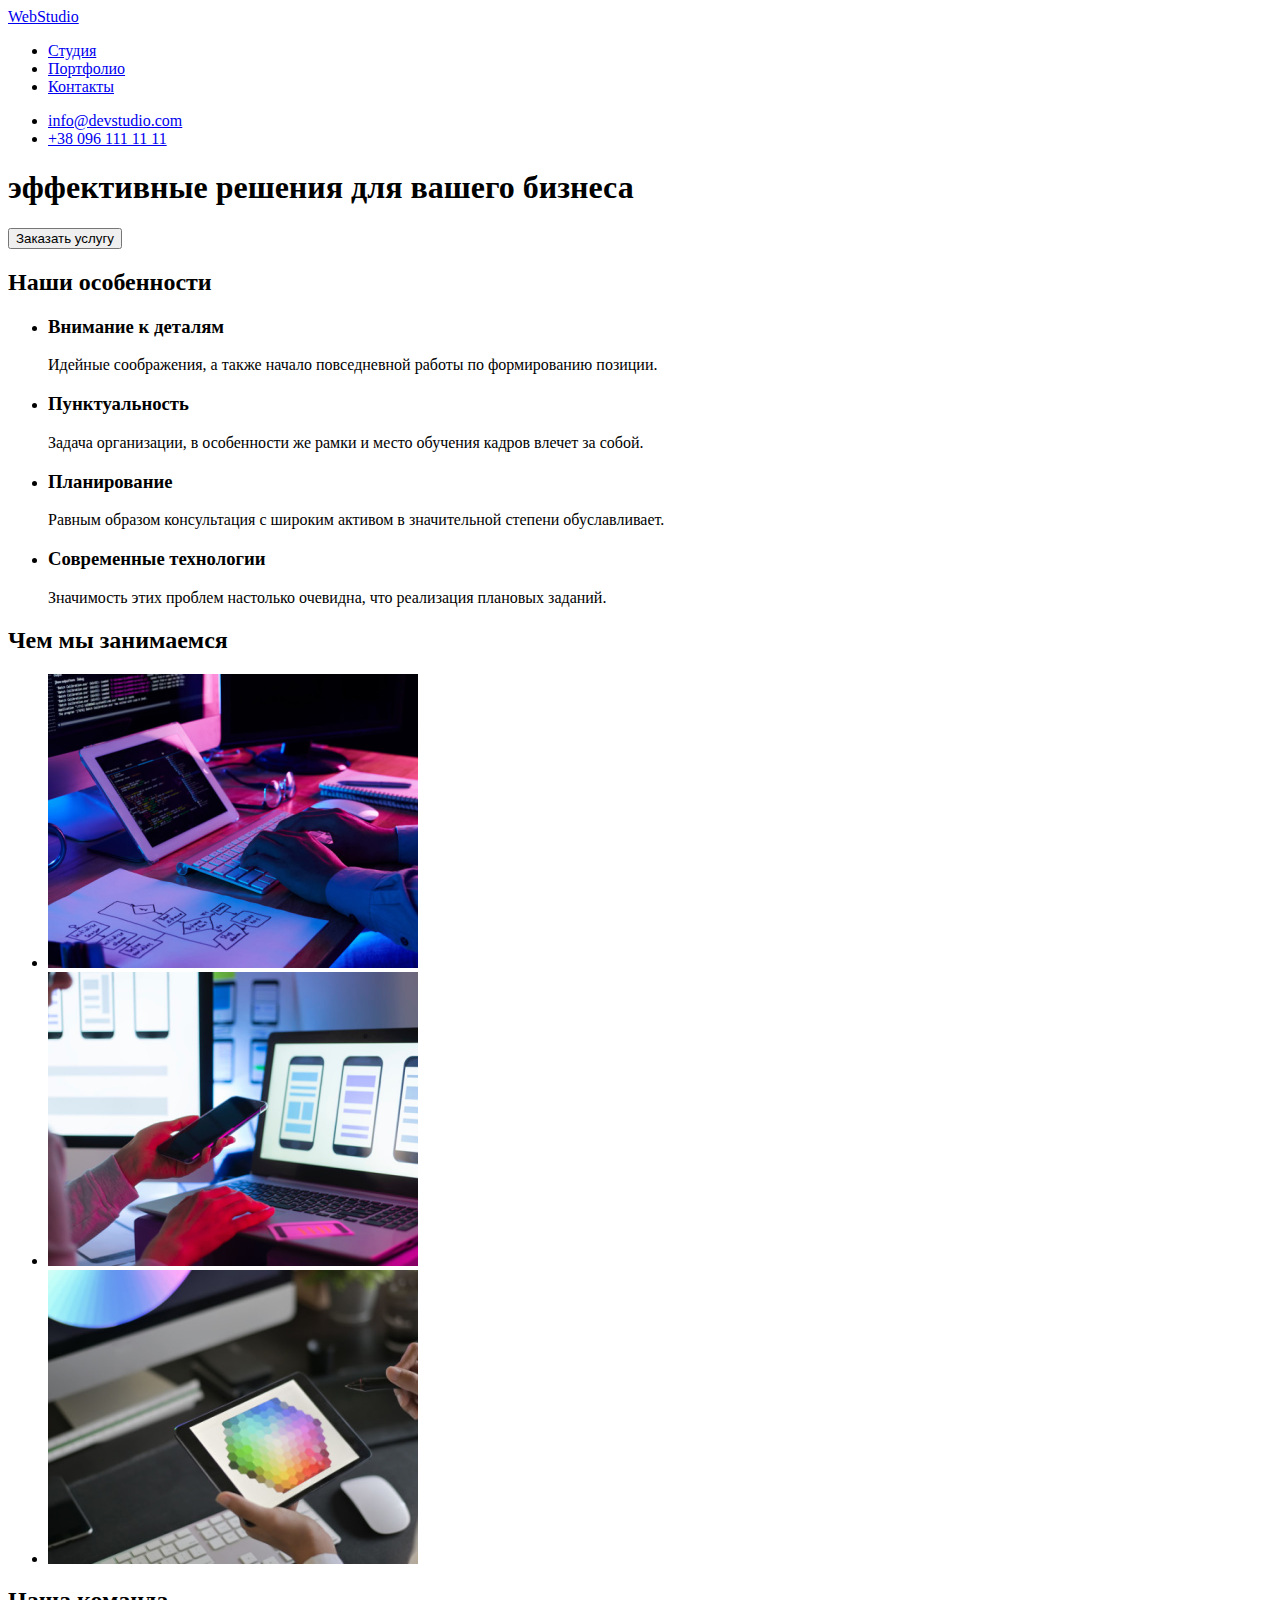
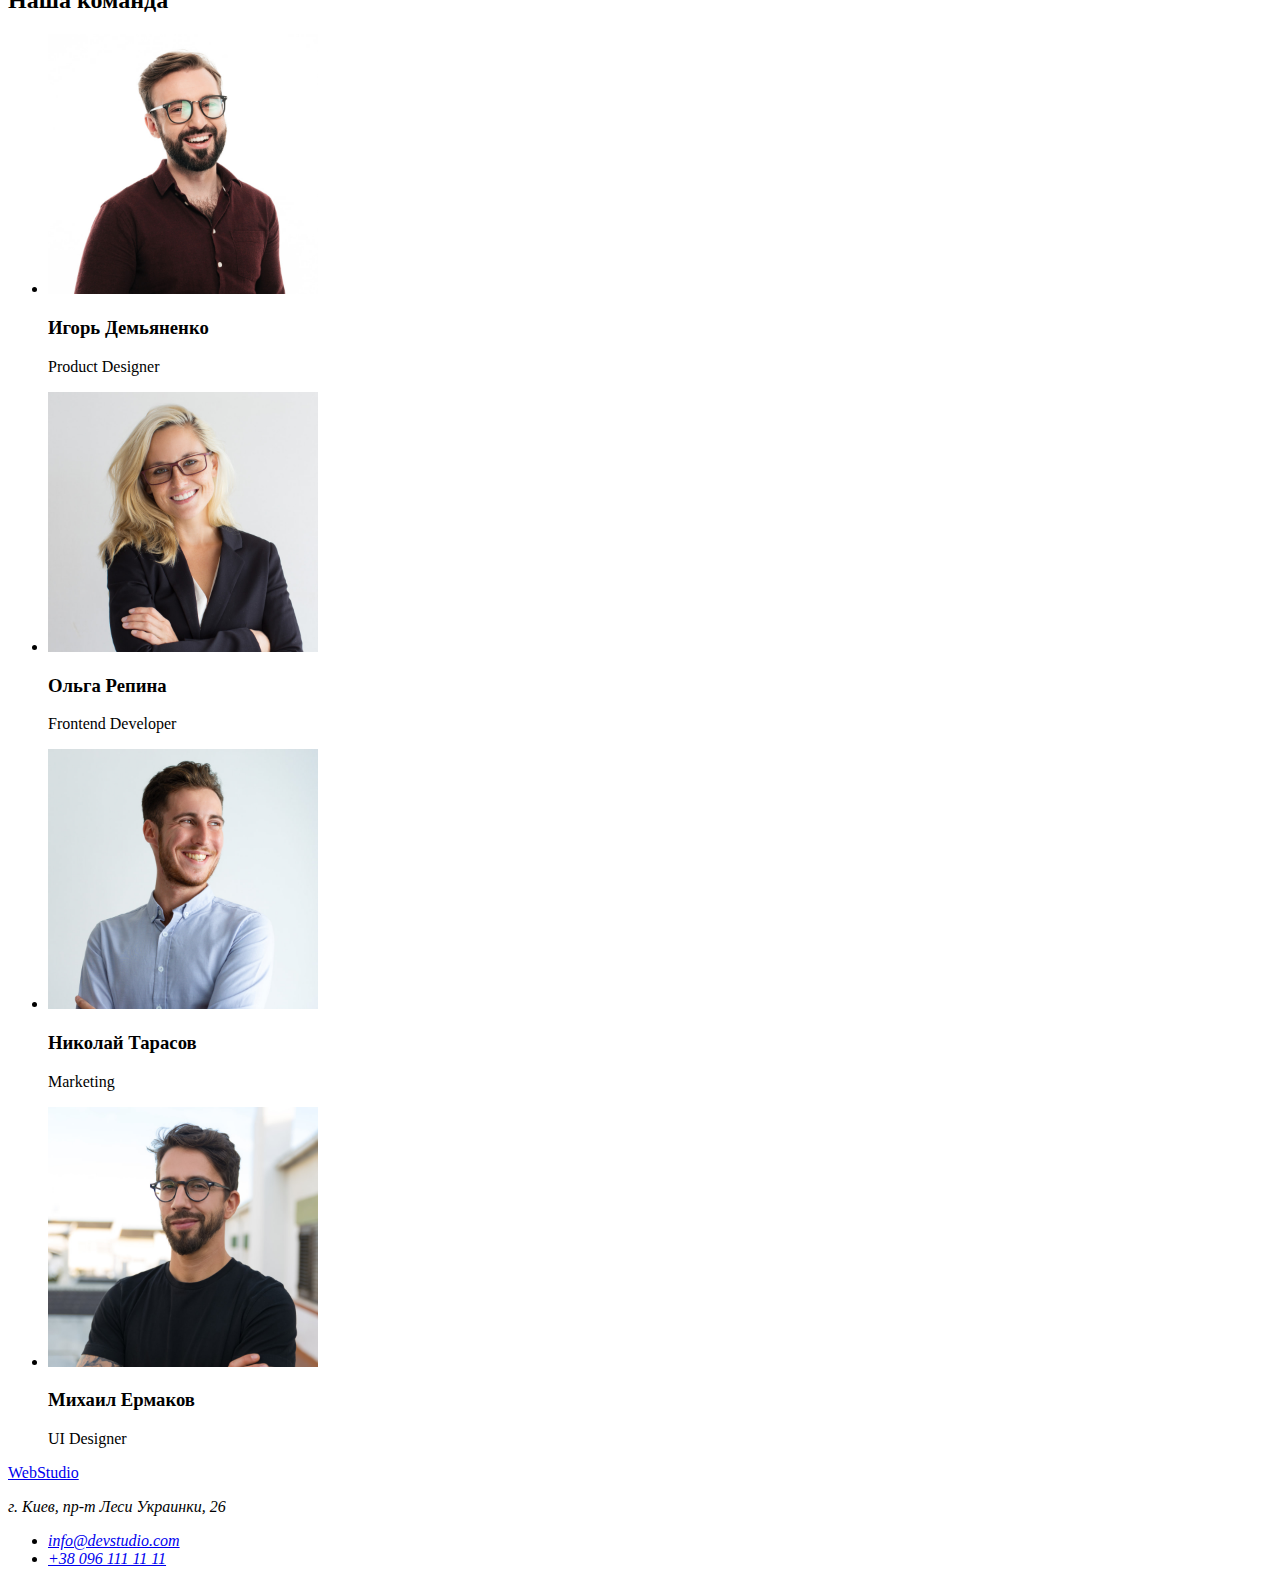
==== index.html @ 824a9000 "hw-2" ====
<!DOCTYPE html>
<html lang="en">
  <head>
    <meta charset="UTF-8" />
    <meta http-equiv="X-UA-Compatible" content="IE=edge" />
    <meta name="viewport" content="width=device-width, initial-scale=1.0" />
    <title>WebStudio</title>
  </head>
  <body>
    <!--Шапка сайта-->
    <header class="header">
      <a class="logo" href="#">WebStudio</a>
      <nav class="nav">
        <ul class="nav-list">
          <li class="nav-item">
            <a class="nav-link" href="#">Студия</a>
          </li>
          <li class="nav-item">
            <a class="nav-link" href="#">Портфолио</a>
          </li>
          <li class="nav-item">
            <a class="nav-link" href="#">Контакты</a>
          </li>
        </ul>
      </nav>
      <ul class="contacts">
        <li class="contacts-item">
          <a href="mailto:info@devstudio.com">info@devstudio.com</a>
        </li>
        <li class="contacts-item">
          <a href="tel:+380961111111">+38 096 111 11 11</a>
        </li>
      </ul>
    </header>
    <main>
      <!--Секция герой-->
      <section class="hero">
        <h1 class="hero-title">эффективные решения для вашего бизнеса</h1>
        <button class="btn" type="button">Заказать услугу</button>
      </section>
      <!--Секция наши особености-->
      <section class="features">
        <h2 class="features-title">Наши особенности</h2>
        <ul class="features-list">
          <li class="features-item">
            <h3 class="features-subtitle">Внимание к деталям</h3>
            <p class="features-desc">
              Идейные соображения, а также начало повседневной работы по
              формированию позиции.
            </p>
          </li>
          <li class="features-item">
            <h3 class="features-subtitle">Пунктуальность</h3>
            <p class="features-desc">
              Задача организации, в особенности же рамки и место обучения кадров
              влечет за собой.
            </p>
          </li>
          <li class="features-item">
            <h3 class="features-subtitle">Планирование</h3>
            <p class="features-desc">
              Равным образом консультация с широким активом в значительной
              степени обуславливает.
            </p>
          </li>
          <li class="features-item">
            <h3 class="features-subtitle">Современные технологии</h3>
            <p class="features-desc">
              Значимость этих проблем настолько очевидна, что реализация
              плановых заданий.
            </p>
          </li>
        </ul>
      </section>
      <!-- Секция Про нас -->
      <section class="about">
        <h2 class="about-title">Чем мы занимаемся</h2>
        <ul class="about-list">
          <li class="about-item">
            <img
              class="about-img"
              src="./images/about/image.jpg"
              alt="человек работает на клавеатуре"
              width="370"
              height="294"
            />
          </li>
          <li class="about-item">
            <img
              class="about-img"
              src="./images/about/image-2.jpg"
              alt="смартфон в руке человека седящего перед ноутбуком"
              width="370"
              height="294"
            />
          </li>
          <li class="about-item">
            <img
              class="about-img"
              src="./images/about/image-3.jpg"
              alt="планшет с цветной картинкой в руках человека"
              width="370"
              height="294"
            />
          </li>
        </ul>
      </section>
      <!--Секция Наша команда-->
      <section class="team">
        <h2 class="team-title">Наша команда</h2>
        <ul class="team-list">
          <li class="team-item">
            <img
              class="member-img"
              src="./images/team/image-1.jpg"
              alt="Игорь Демьяненко"
              width="270"
              height="260"
            />
            <h3 class="member-name">Игорь Демьяненко</h3>
            <p class="member-desc" lang="en">Product Designer</p>
          </li>
          <li class="team-item">
            <img
              class="member-img"
              src="./images/team/image-2.jpg"
              alt="Ольга Репина"
              width="270"
              height="260"
            />
            <h3 class="member-name">Ольга Репина</h3>
            <p class="member-desc" lang="en">Frontend Developer</p>
          </li>
          <li class="team-item">
            <img
              class="member-img"
              src="./images/team/image-3.jpg"
              alt="Николай Тарасов"
              width="270"
              height="260"
            />
            <h3 class="member-name">Николай Тарасов</h3>
            <p class="member-desc" lang="en">Marketing</p>
          </li>
          <li class="team-item">
            <img
              class="member-img"
              src="./images/team/image-4.jpg"
              alt="Михаил Ермаков"
              width="270"
              height="260"
            />
            <h3 class="member-name">Михаил Ермаков</h3>
            <p class="member-desc" lang="en">UI Designer</p>
          </li>
        </ul>
      </section>
    </main>
    <!--Подвал сайта-->
    <footer class="footer">
      <a class="logo" href="#">WebStudio</a>
      <address class="address">
        <p class="address-desc">г. Киев, пр-т Леси Украинки, 26</p>
        <ul class="address-list">
          <li class="address-link">
            <a href="mailto:info@devstudio.com">info@devstudio.com</a>
          </li>
          <li class="address-link">
            <a href="tel:+380961111111">+38 096 111 11 11</a>
          </li>
        </ul>
      </address>
    </footer>
  </body>
</html>
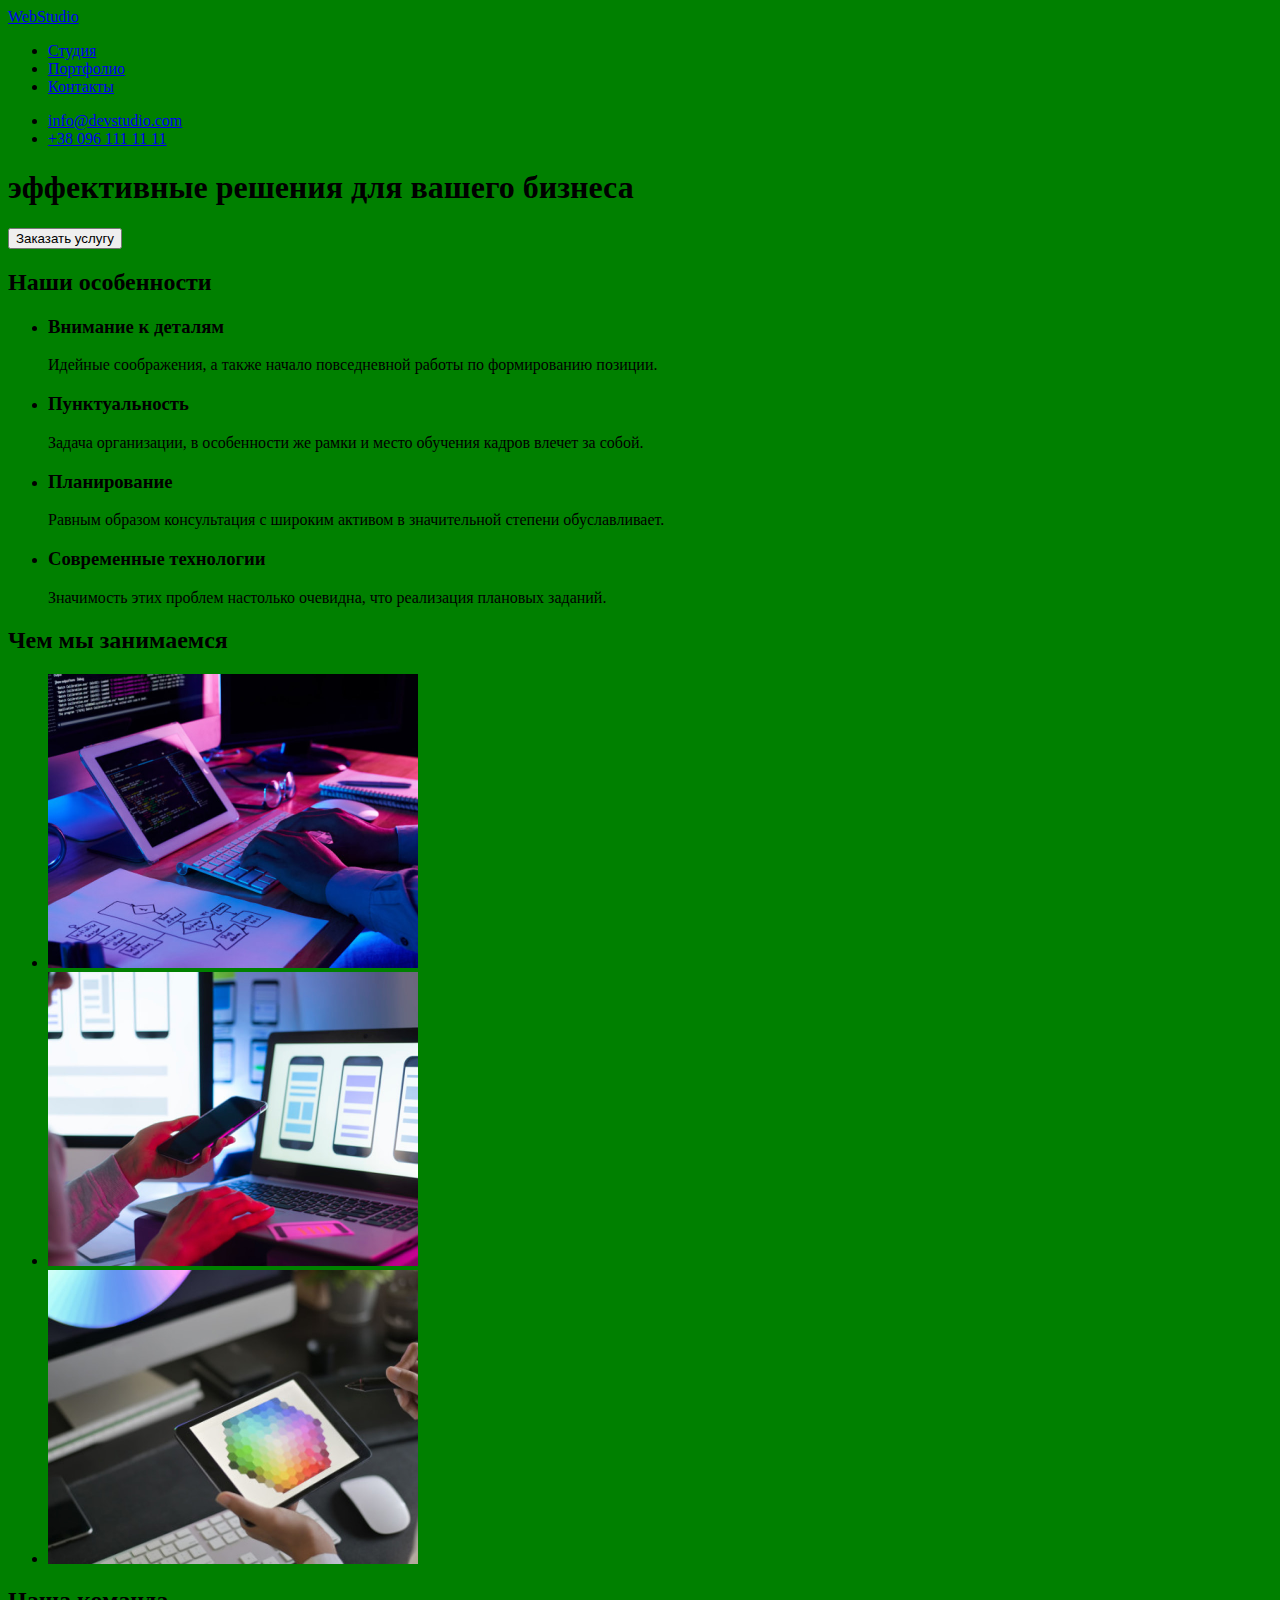
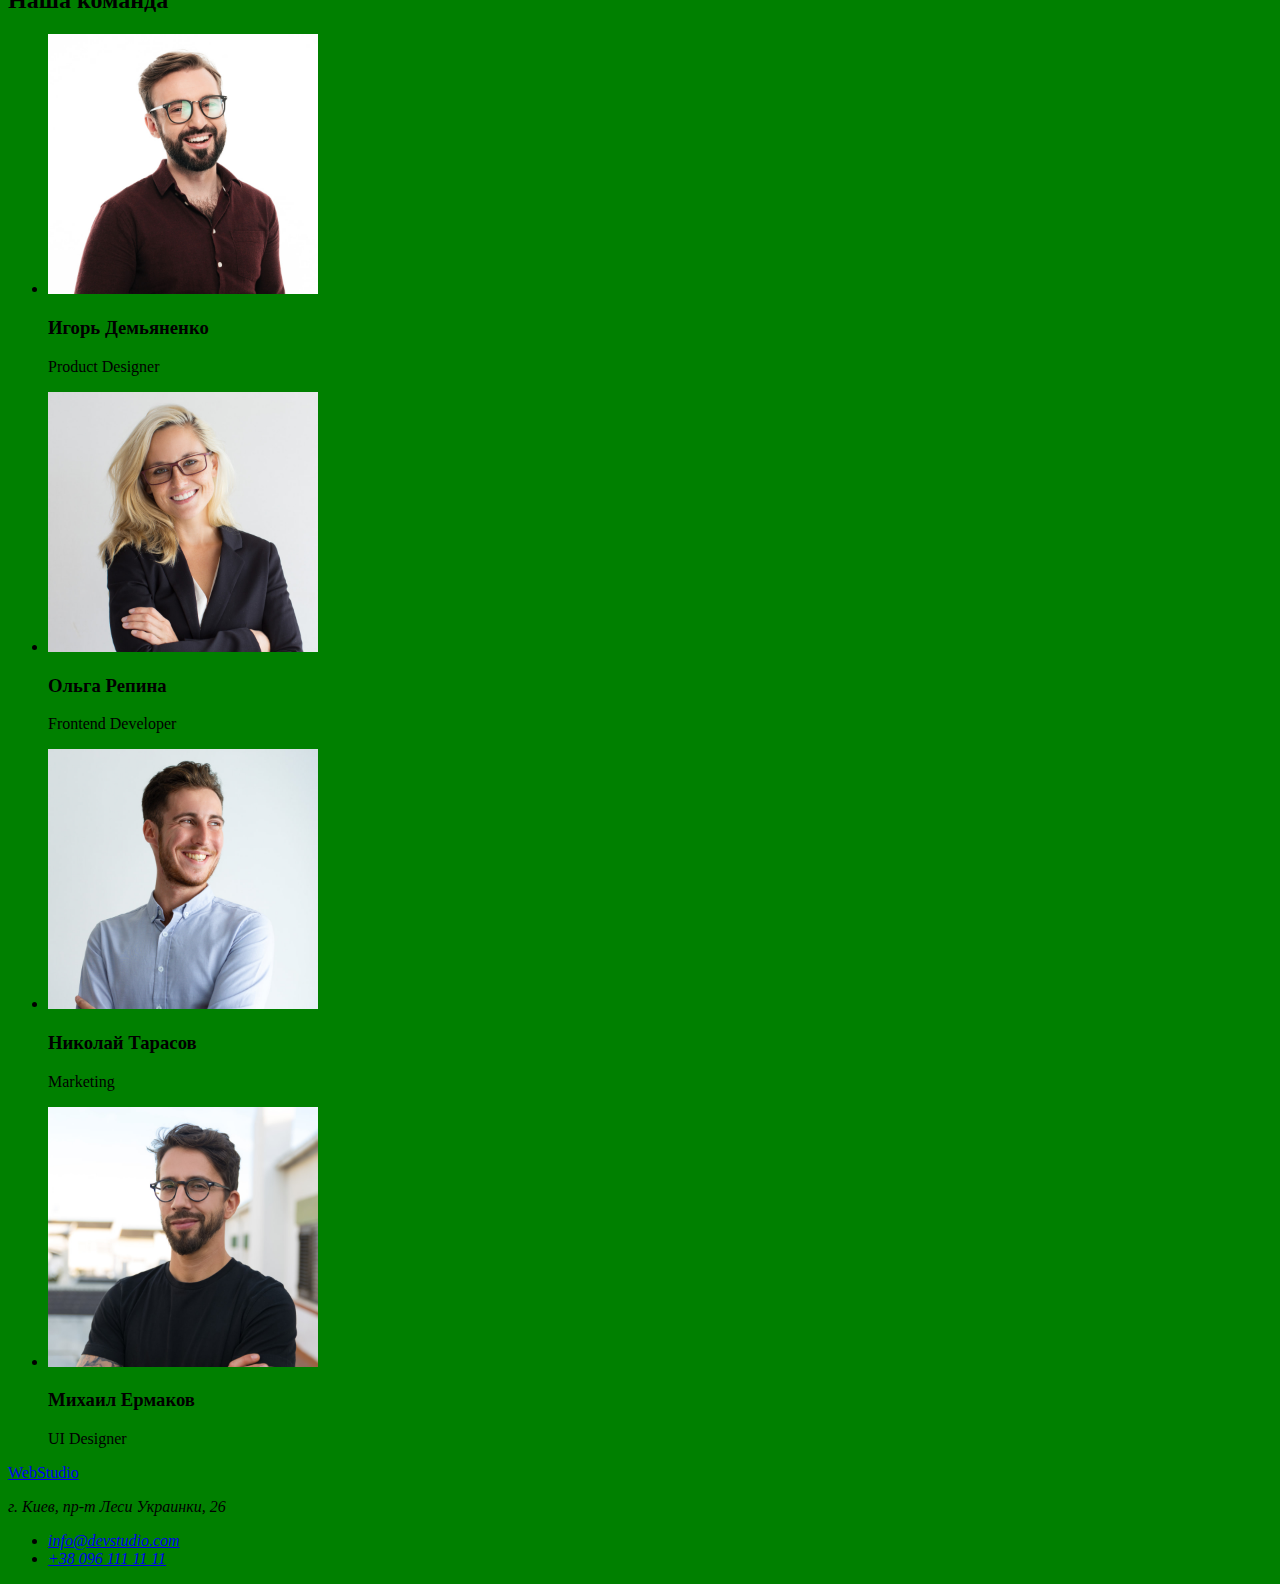
==== commit e9611447: "hw-2" ====
--- a/index.html
+++ b/index.html
@@ -5,6 +5,7 @@
     <meta http-equiv="X-UA-Compatible" content="IE=edge" />
     <meta name="viewport" content="width=device-width, initial-scale=1.0" />
     <title>WebStudio</title>
+    <link rel="stylesheet" href="./css/styles.css" />
   </head>
   <body>
     <!--Шапка сайта-->
@@ -25,10 +26,14 @@
       </nav>
       <ul class="contacts">
         <li class="contacts-item">
-          <a href="mailto:info@devstudio.com">info@devstudio.com</a>
+          <a class="contacts-link" href="mailto:info@devstudio.com"
+            >info@devstudio.com</a
+          >
         </li>
         <li class="contacts-item">
-          <a href="tel:+380961111111">+38 096 111 11 11</a>
+          <a class="contacts-link" href="tel:+380961111111"
+            >+38 096 111 11 11</a
+          >
         </li>
       </ul>
     </header>
@@ -36,7 +41,7 @@
       <!--Секция герой-->
       <section class="hero">
         <h1 class="hero-title">эффективные решения для вашего бизнеса</h1>
-        <button class="btn" type="button">Заказать услугу</button>
+        <button class="hitembtn" type="button">Заказать услугу</button>
       </section>
       <!--Секция наши особености-->
       <section class="features">
@@ -162,11 +167,15 @@
       <address class="address">
         <p class="address-desc">г. Киев, пр-т Леси Украинки, 26</p>
         <ul class="address-list">
-          <li class="address-link">
-            <a href="mailto:info@devstudio.com">info@devstudio.com</a>
+          <li class="address-item">
+            <a class="address-link" href="mailto:info@devstudio.com"
+              >info@devstudio.com</a
+            >
           </li>
-          <li class="address-link">
-            <a href="tel:+380961111111">+38 096 111 11 11</a>
+          <li class="address-item">
+            <a class="address-link" href="tel:+380961111111"
+              >+38 096 111 11 11</a
+            >
           </li>
         </ul>
       </address>
--- a/css/styles.css
+++ b/css/styles.css
@@ -0,0 +1,3 @@
+body {
+  background-color: green;
+}
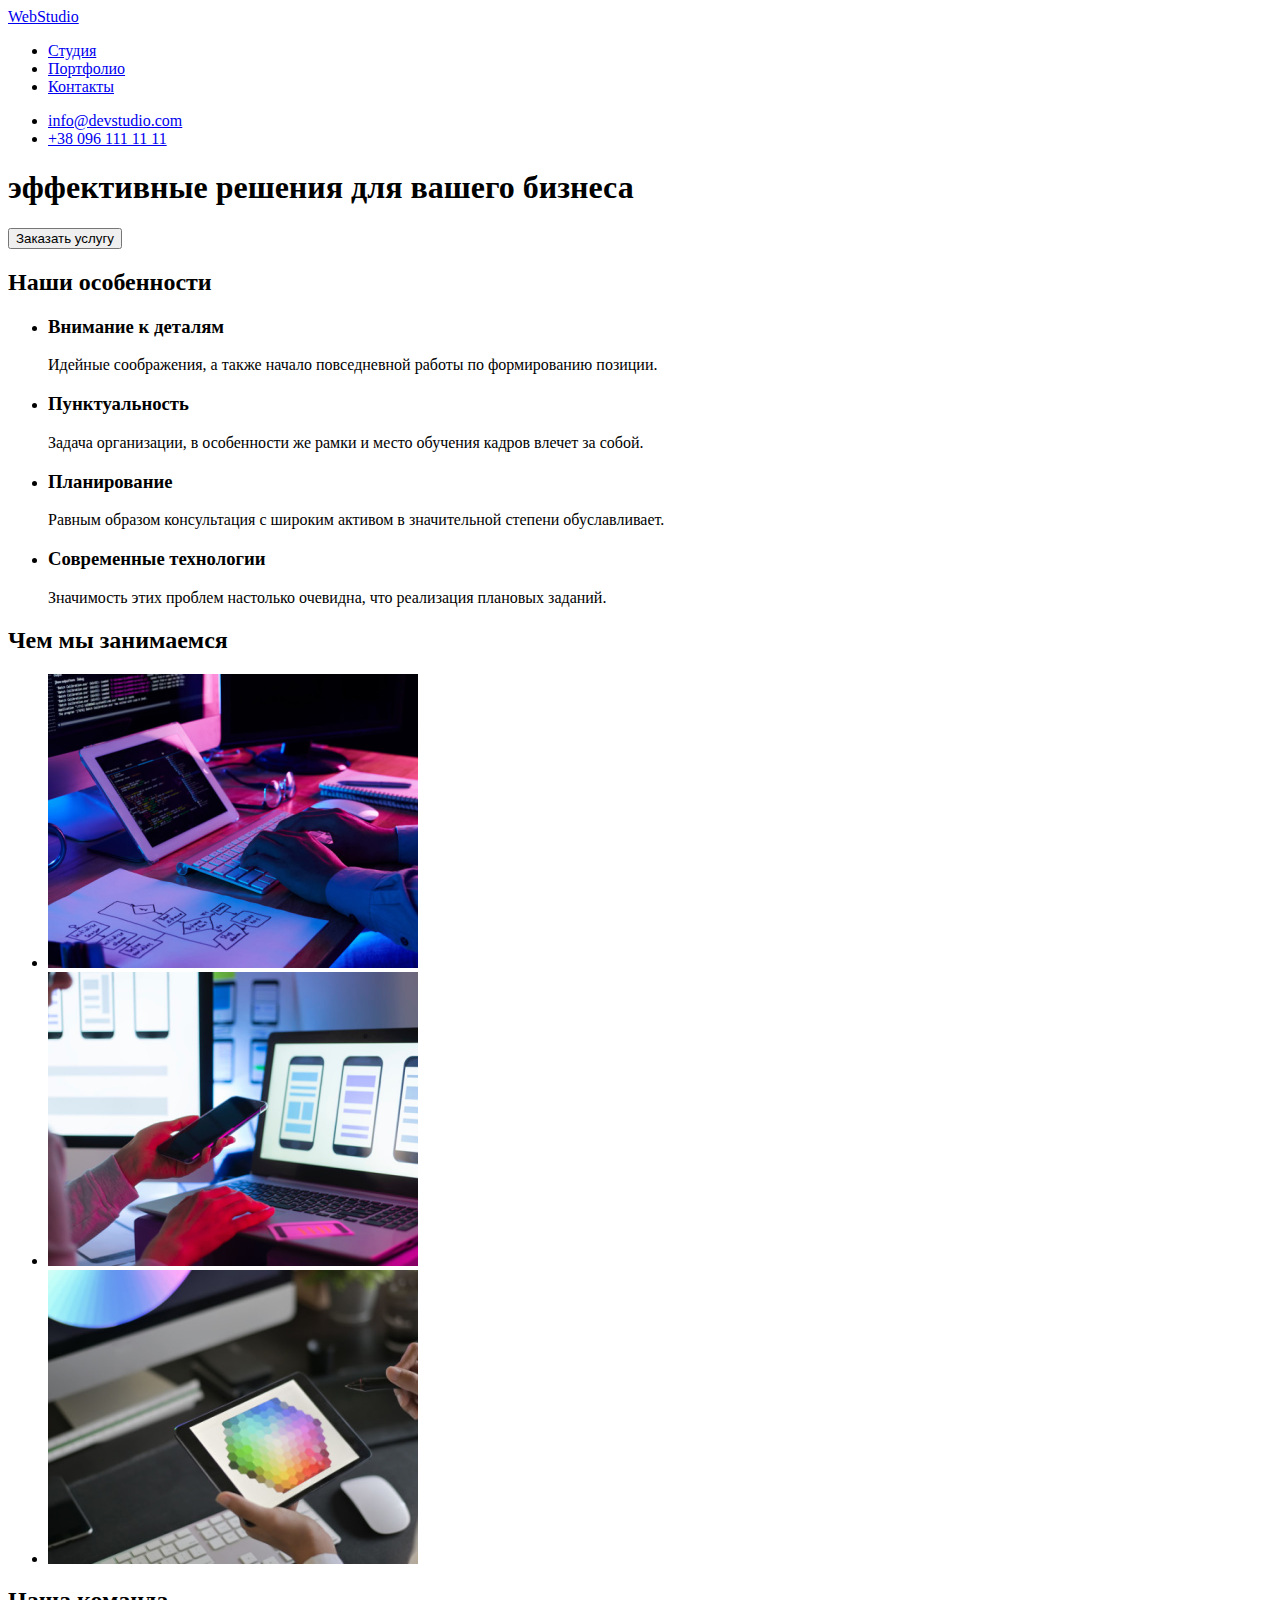
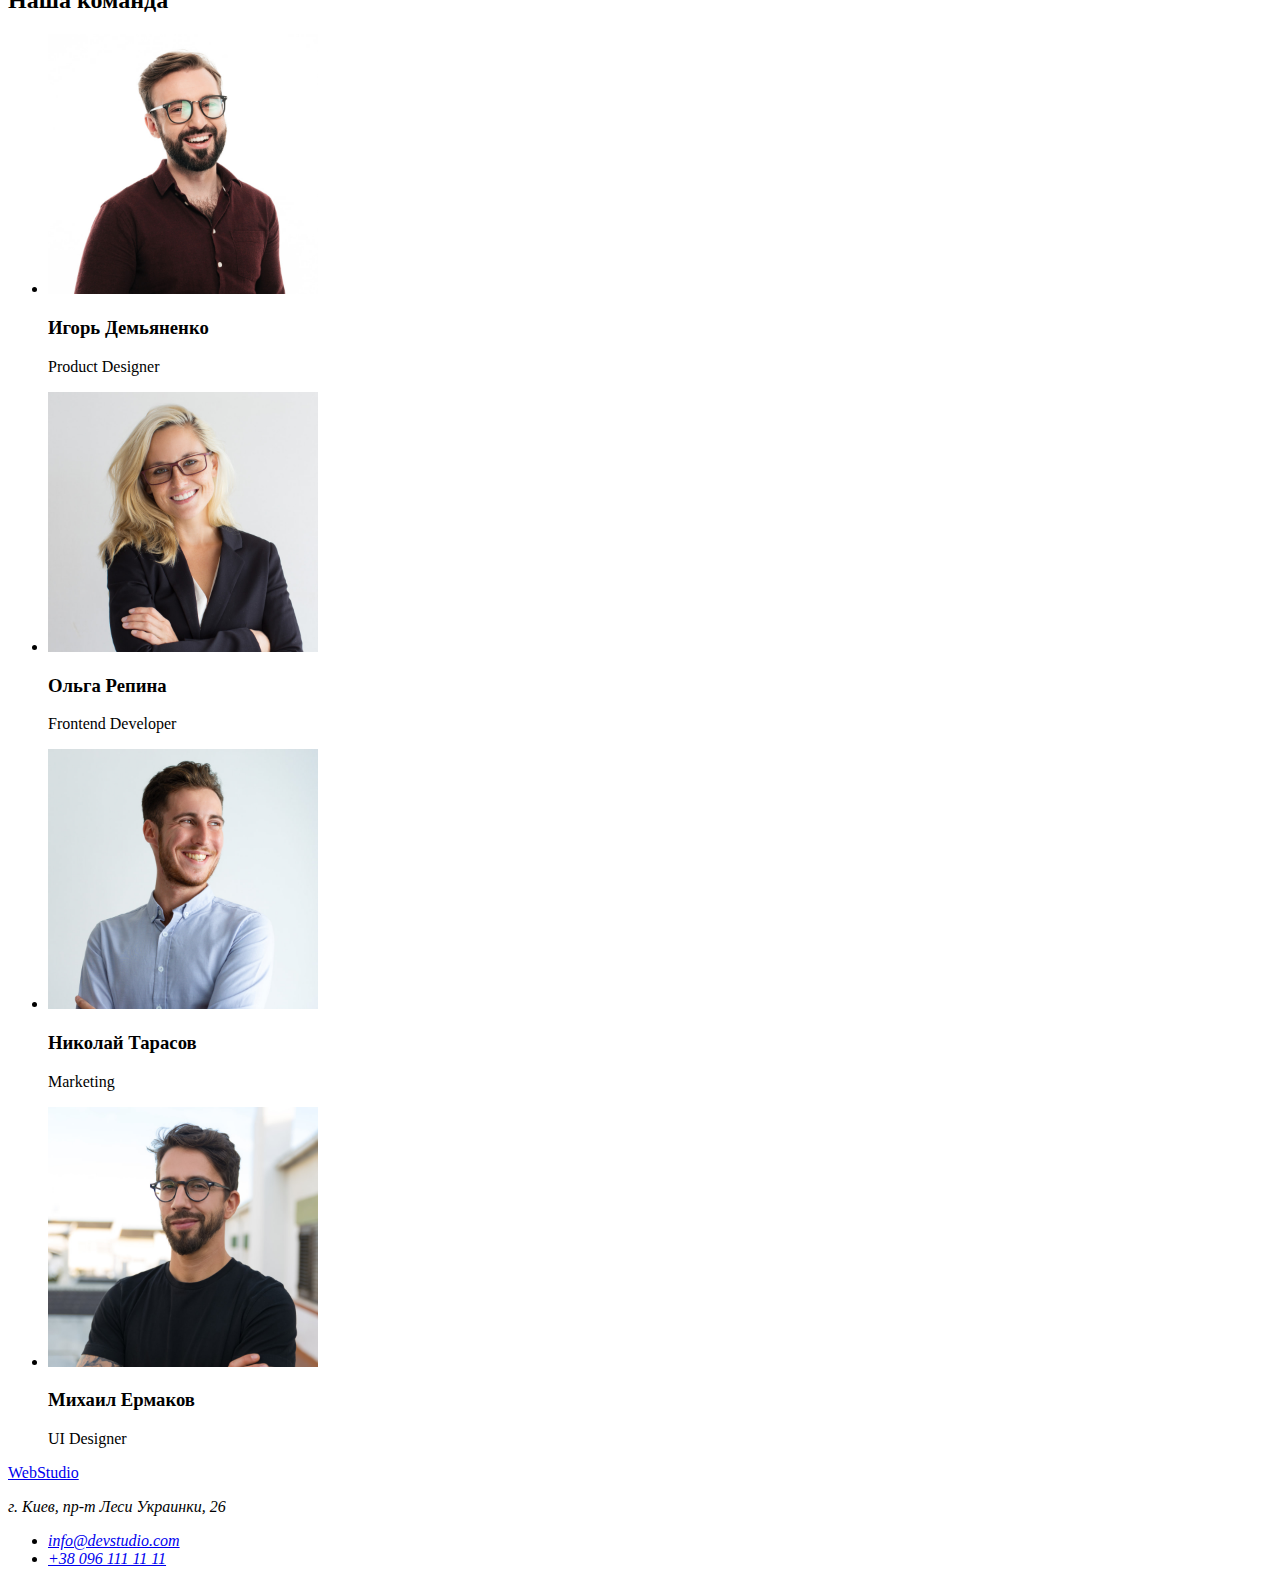
==== commit a18d5d38: "hw-2" ====
--- a/index.html
+++ b/index.html
@@ -10,14 +10,14 @@
   <body>
     <!--Шапка сайта-->
     <header class="header">
-      <a class="logo" href="#">WebStudio</a>
+      <a class="logo" href="./index.html">WebStudio</a>
       <nav class="nav">
         <ul class="nav-list">
           <li class="nav-item">
             <a class="nav-link" href="#">Студия</a>
           </li>
           <li class="nav-item">
-            <a class="nav-link" href="#">Портфолио</a>
+            <a class="nav-link" href="./porfolio.html">Портфолио</a>
           </li>
           <li class="nav-item">
             <a class="nav-link" href="#">Контакты</a>
@@ -41,7 +41,7 @@
       <!--Секция герой-->
       <section class="hero">
         <h1 class="hero-title">эффективные решения для вашего бизнеса</h1>
-        <button class="hitembtn" type="button">Заказать услугу</button>
+        <button class="btn" type="button">Заказать услугу</button>
       </section>
       <!--Секция наши особености-->
       <section class="features">
--- a/css/styles.css
+++ b/css/styles.css
@@ -1,3 +1 @@
-body {
-  background-color: green;
-}
+
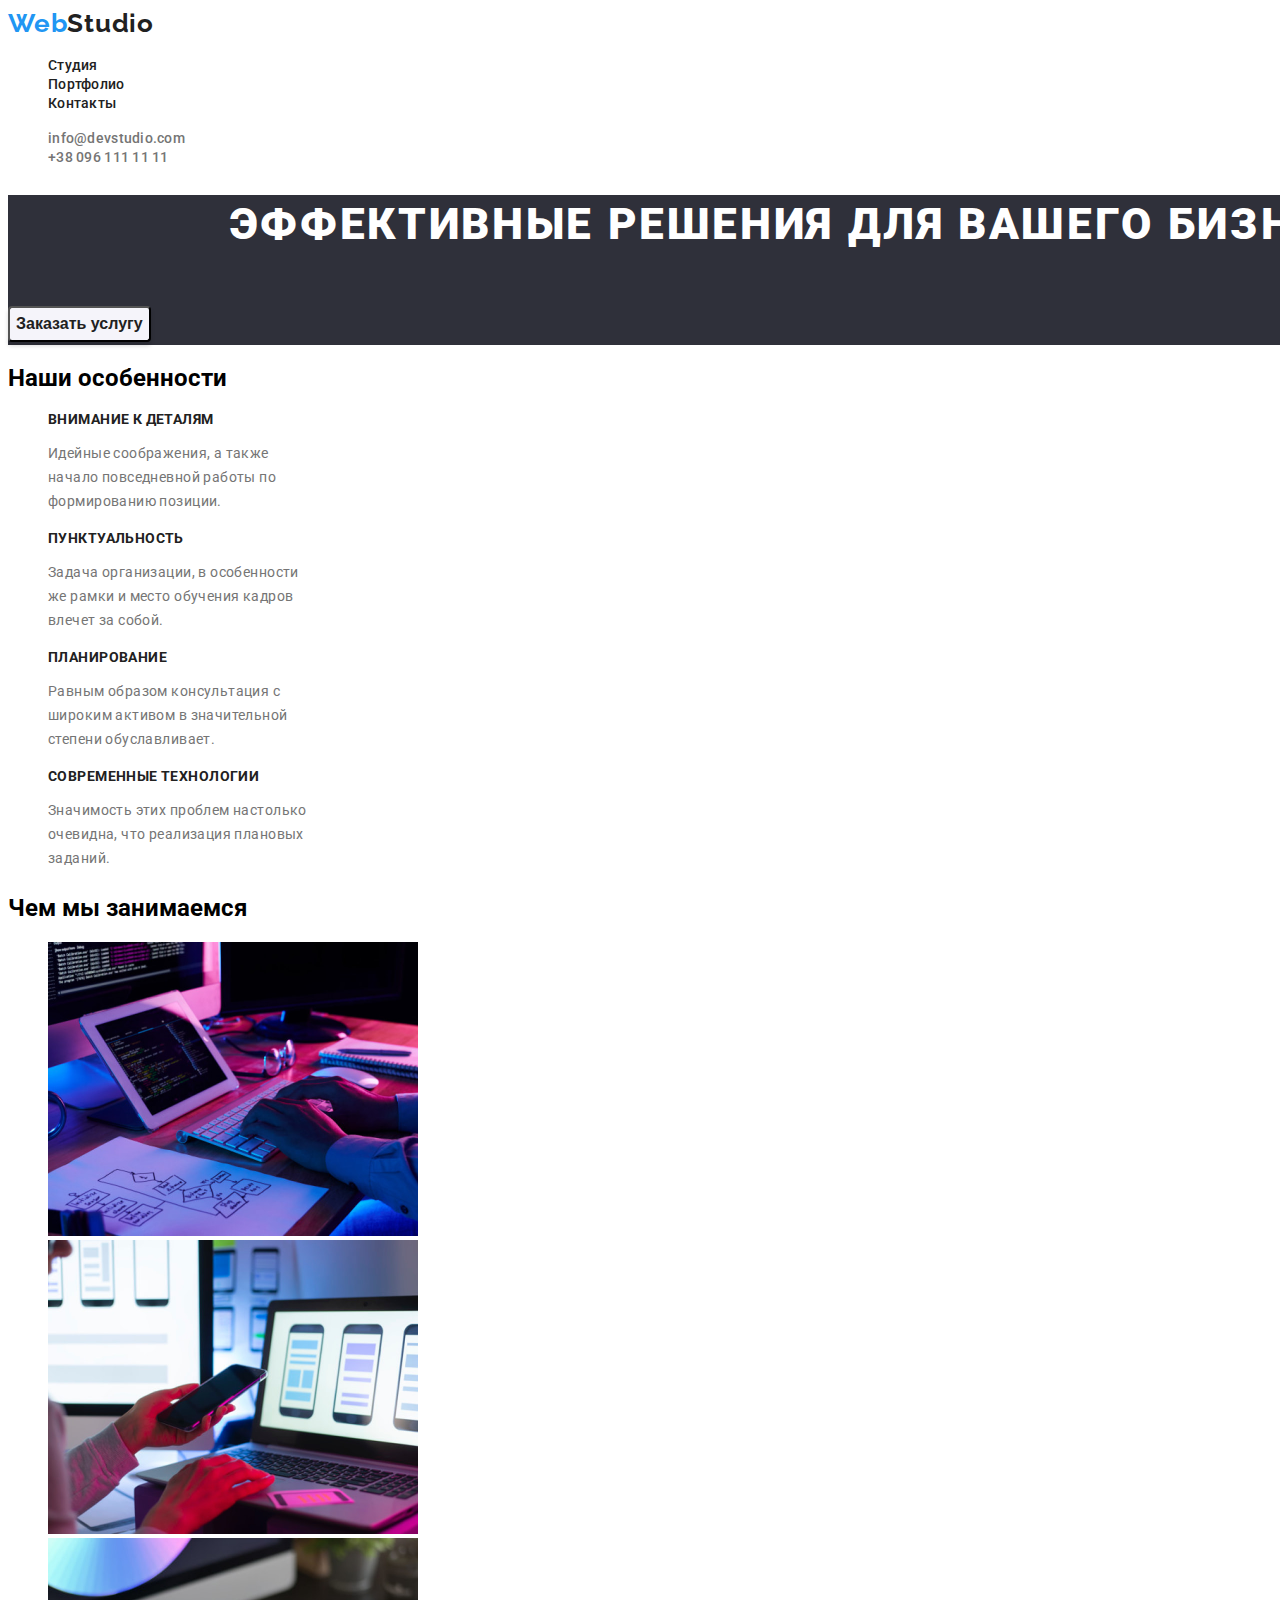
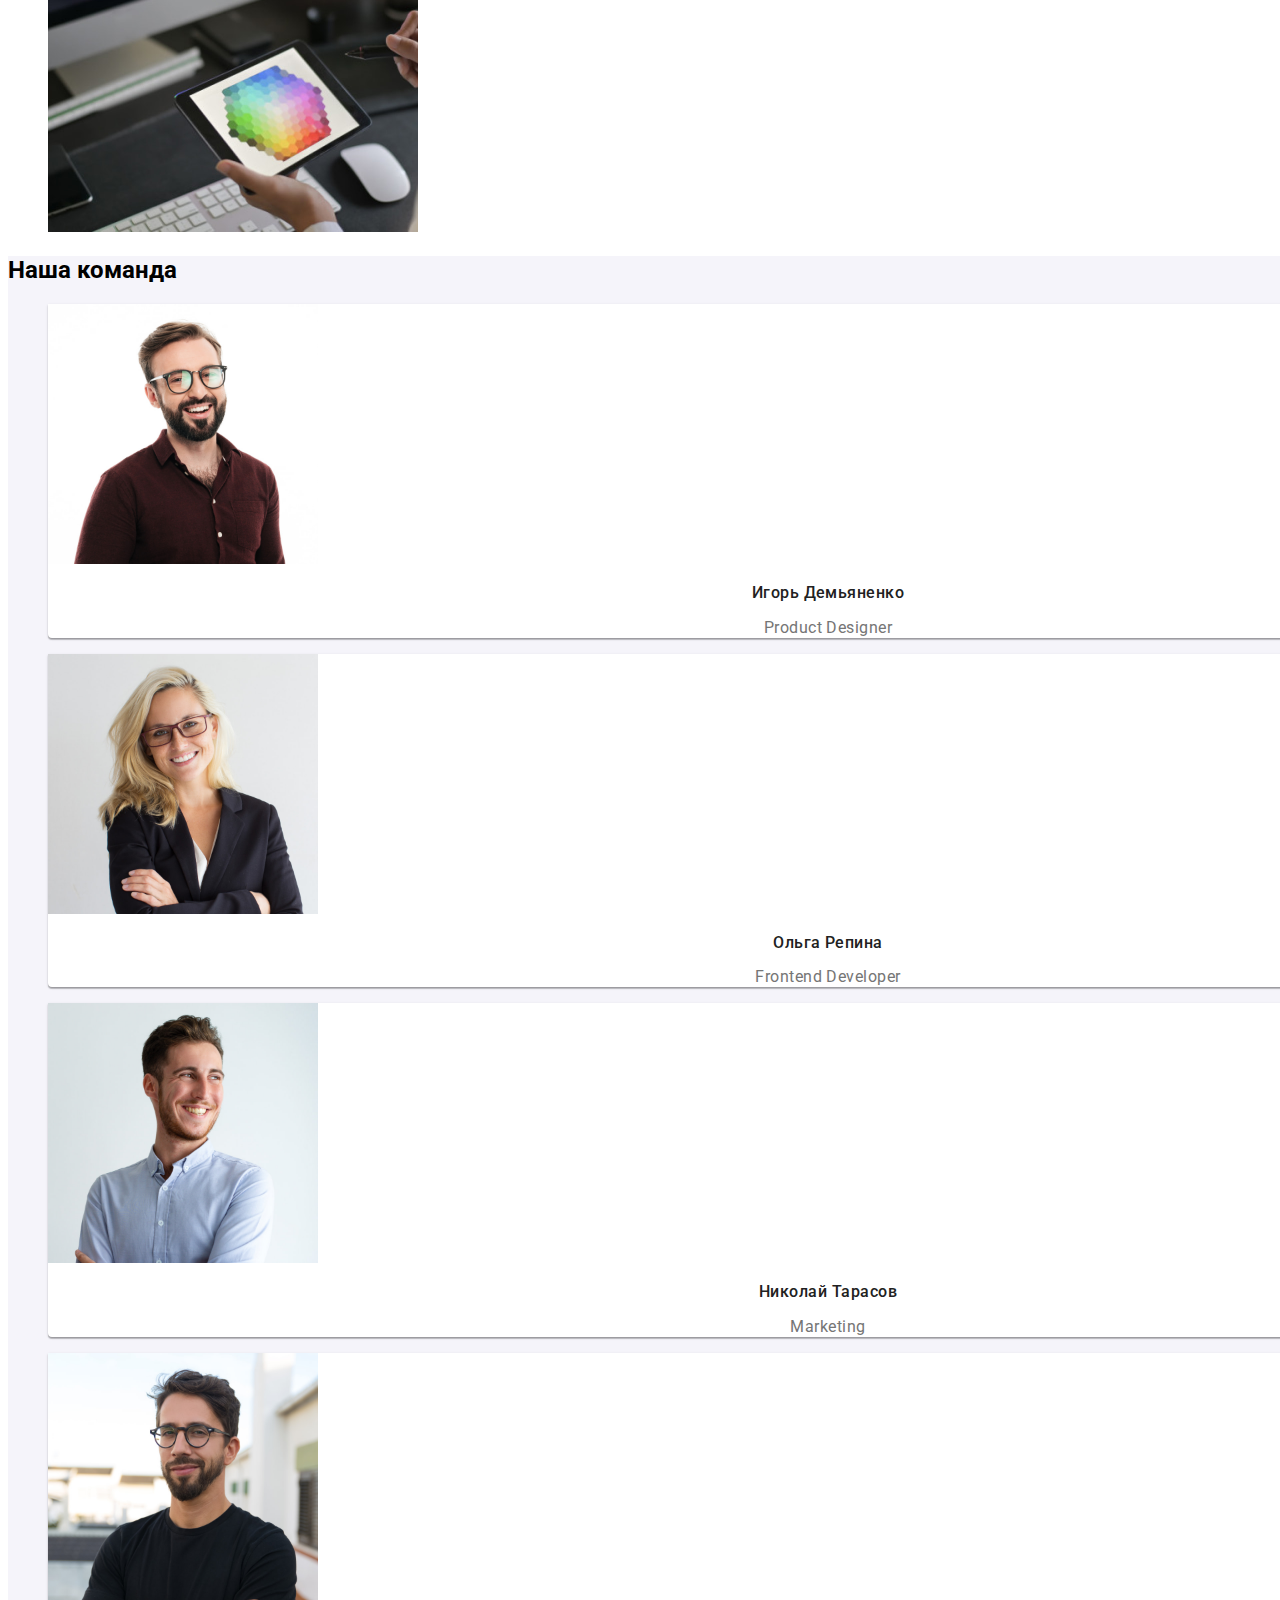
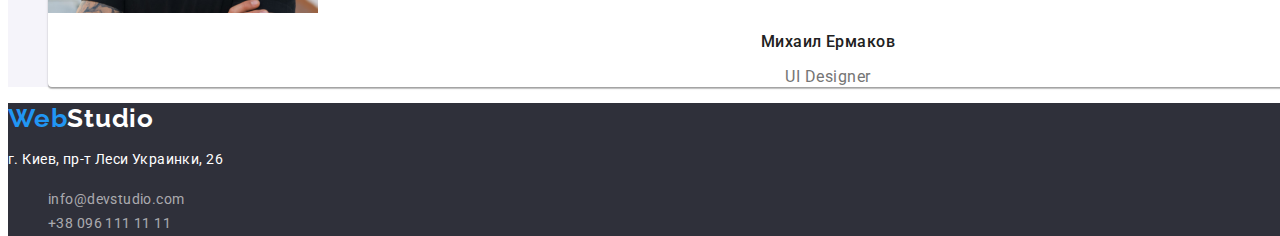
==== commit b9613a9a: "hw-2" ====
--- a/index.html
+++ b/index.html
@@ -5,12 +5,20 @@
     <meta http-equiv="X-UA-Compatible" content="IE=edge" />
     <meta name="viewport" content="width=device-width, initial-scale=1.0" />
     <title>WebStudio</title>
+    <link rel="preconnect" href="https://fonts.googleapis.com" />
+    <link rel="preconnect" href="https://fonts.gstatic.com" crossorigin />
+    <link
+      href="https://fonts.googleapis.com/css2?family=Raleway:wght@700&family=Roboto:wght@400;500;700;900&display=swap"
+      rel="stylesheet"
+    />
     <link rel="stylesheet" href="./css/styles.css" />
   </head>
   <body>
     <!--Шапка сайта-->
     <header class="header">
-      <a class="logo" href="./index.html">WebStudio</a>
+      <a class="logo" href="./index.html">
+        Web<span class="logo-cl">Studio</span></a
+      >
       <nav class="nav">
         <ul class="nav-list">
           <li class="nav-item">
@@ -163,7 +171,9 @@
     </main>
     <!--Подвал сайта-->
     <footer class="footer">
-      <a class="logo" href="#">WebStudio</a>
+      <a class="logo" href="./index.html"
+        >Web<span class="footer-logo-cl">Studio</span></a
+      >
       <address class="address">
         <p class="address-desc">г. Киев, пр-т Леси Украинки, 26</p>
         <ul class="address-list">
--- a/css/styles.css
+++ b/css/styles.css
@@ -1 +1,227 @@
-
+:root {
+  --fonts-color: #212121;
+
+  --background-color: #ffffff;
+
+  --hover-focus-color: #2196f3;
+
+  --btn-color-font: #ffffff;
+}
+
+body {
+  font-family: Roboto, sans-serif;
+  position: relative;
+  width: 1600px;
+  height: 2349px;
+
+  background: var(--background-color);
+}
+
+.nav-link:hover,
+.nav-link:focus,
+.contacts-link:hover,
+.contacts-link:focus,
+.address-link:hover,
+.address-link:focus {
+  color: var(--hover-focus-color);
+}
+
+.logo {
+  font-family: "Raleway";
+  font-style: normal;
+  font-weight: 700;
+  font-size: 26px;
+  line-height: 1.19;
+  letter-spacing: 0.03em;
+
+  color: #2196f3;
+  text-decoration: none;
+}
+
+.logo-cl {
+  color: #212121;
+}
+
+.nav-item,
+.about-list,
+.team-list,
+.features-list,
+.contacts,
+.address-list,
+.btn-list,
+.projects-list {
+  list-style-type: none;
+}
+
+.nav-link {
+  font-weight: 500;
+  font-size: 14px;
+  line-height: 1.14;
+  letter-spacing: 0.02em;
+  text-decoration: none;
+  color: #212121;
+}
+
+.contacts-link {
+  font-weight: 500;
+  font-size: 14px;
+  line-height: 1.14;
+  letter-spacing: 0.02em;
+
+  color: #757575;
+  text-decoration: none;
+}
+.hero {
+  background: #2f303a;
+  font-weight: 900;
+  font-size: 44px;
+  line-height: 1.36;
+}
+.hero-title {
+  font-weight: 900;
+  font-size: 44px;
+  line-height: 1.36;
+
+  text-align: center;
+  letter-spacing: 0.06em;
+  text-transform: uppercase;
+
+  color: #ffffff;
+}
+
+.btn {
+  background: #f5f4fa;
+  box-shadow: 0px 4px 4px rgba(0, 0, 0, 0.15);
+  border-radius: 4px;
+
+  font-weight: 700;
+  font-size: 16px;
+  line-height: 1.88;
+  color: #212121;
+  cursor: pointer;
+}
+.btn:hover,
+.btn:focus {
+  color: var(--btn-color-font);
+  background-color: var(--hover-focus-color);
+}
+
+.features-subtitle {
+  font-weight: 700;
+  font-size: 14px;
+  line-height: 1.14;
+  letter-spacing: 0.03em;
+  text-transform: uppercase;
+
+  color: var(--fonts-color);
+}
+
+.features-desc {
+  width: 270px;
+  height: 75px;
+  left: 515px;
+  top: 800px;
+
+  font-size: 14px;
+  line-height: 1.71;
+  letter-spacing: 0.03em;
+
+  color: #757575;
+}
+
+.about-title .team-title {
+  font-weight: 700;
+  font-size: 36px;
+  line-height: 1.16;
+  letter-spacing: 0.03em;
+
+  color: #212121;
+}
+
+.team {
+  background-color: #f5f4fa;
+}
+.team-item {
+  background: #ffffff;
+
+  box-shadow: 0px 1px 3px rgba(0, 0, 0, 0.12), 0px 1px 1px rgba(0, 0, 0, 0.14),
+    0px 2px 1px rgba(0, 0, 0, 0.2);
+  border-radius: 0px 0px 4px 4px;
+}
+
+.member-name {
+  font-weight: 500;
+  font-size: 16px;
+  line-height: 1.18;
+
+  text-align: center;
+  letter-spacing: 0.03em;
+
+  color: #212121;
+}
+
+.member-desc {
+  font-weight: 400;
+  font-size: 16px;
+  line-height: 1.18;
+
+  text-align: center;
+  letter-spacing: 0.03em;
+
+  color: #757575;
+}
+
+.footer {
+  background-color: #2f303a;
+}
+
+.footer-logo-cl {
+  font-weight: 700;
+  font-size: 26px;
+  line-height: 1.19;
+  letter-spacing: 0.03em;
+
+  color: #ffffff;
+}
+
+.address-desc {
+  font-family: "Roboto";
+  font-style: normal;
+  font-weight: 400;
+  font-size: 14px;
+  line-height: 1.71;
+  letter-spacing: 0.03em;
+
+  color: #ffffff;
+}
+.address-link {
+  font-family: "Roboto";
+  font-style: normal;
+  font-weight: 400;
+  font-size: 14px;
+  line-height: 1.71;
+  letter-spacing: 0.03em;
+
+  color: rgba(255, 255, 255, 0.6);
+  text-decoration: none;
+}
+
+/* Портфолио */
+
+.projects-subtitle {
+  font-weight: 700;
+  font-size: 18px;
+  line-height: 2;
+  letter-spacing: 0.06em;
+
+  color: #212121;
+}
+
+.projects-desc {
+  font-weight: 400;
+  font-size: 16px;
+  line-height: 1.88;
+  letter-spacing: 0.03em;
+
+  color: #757575;
+}
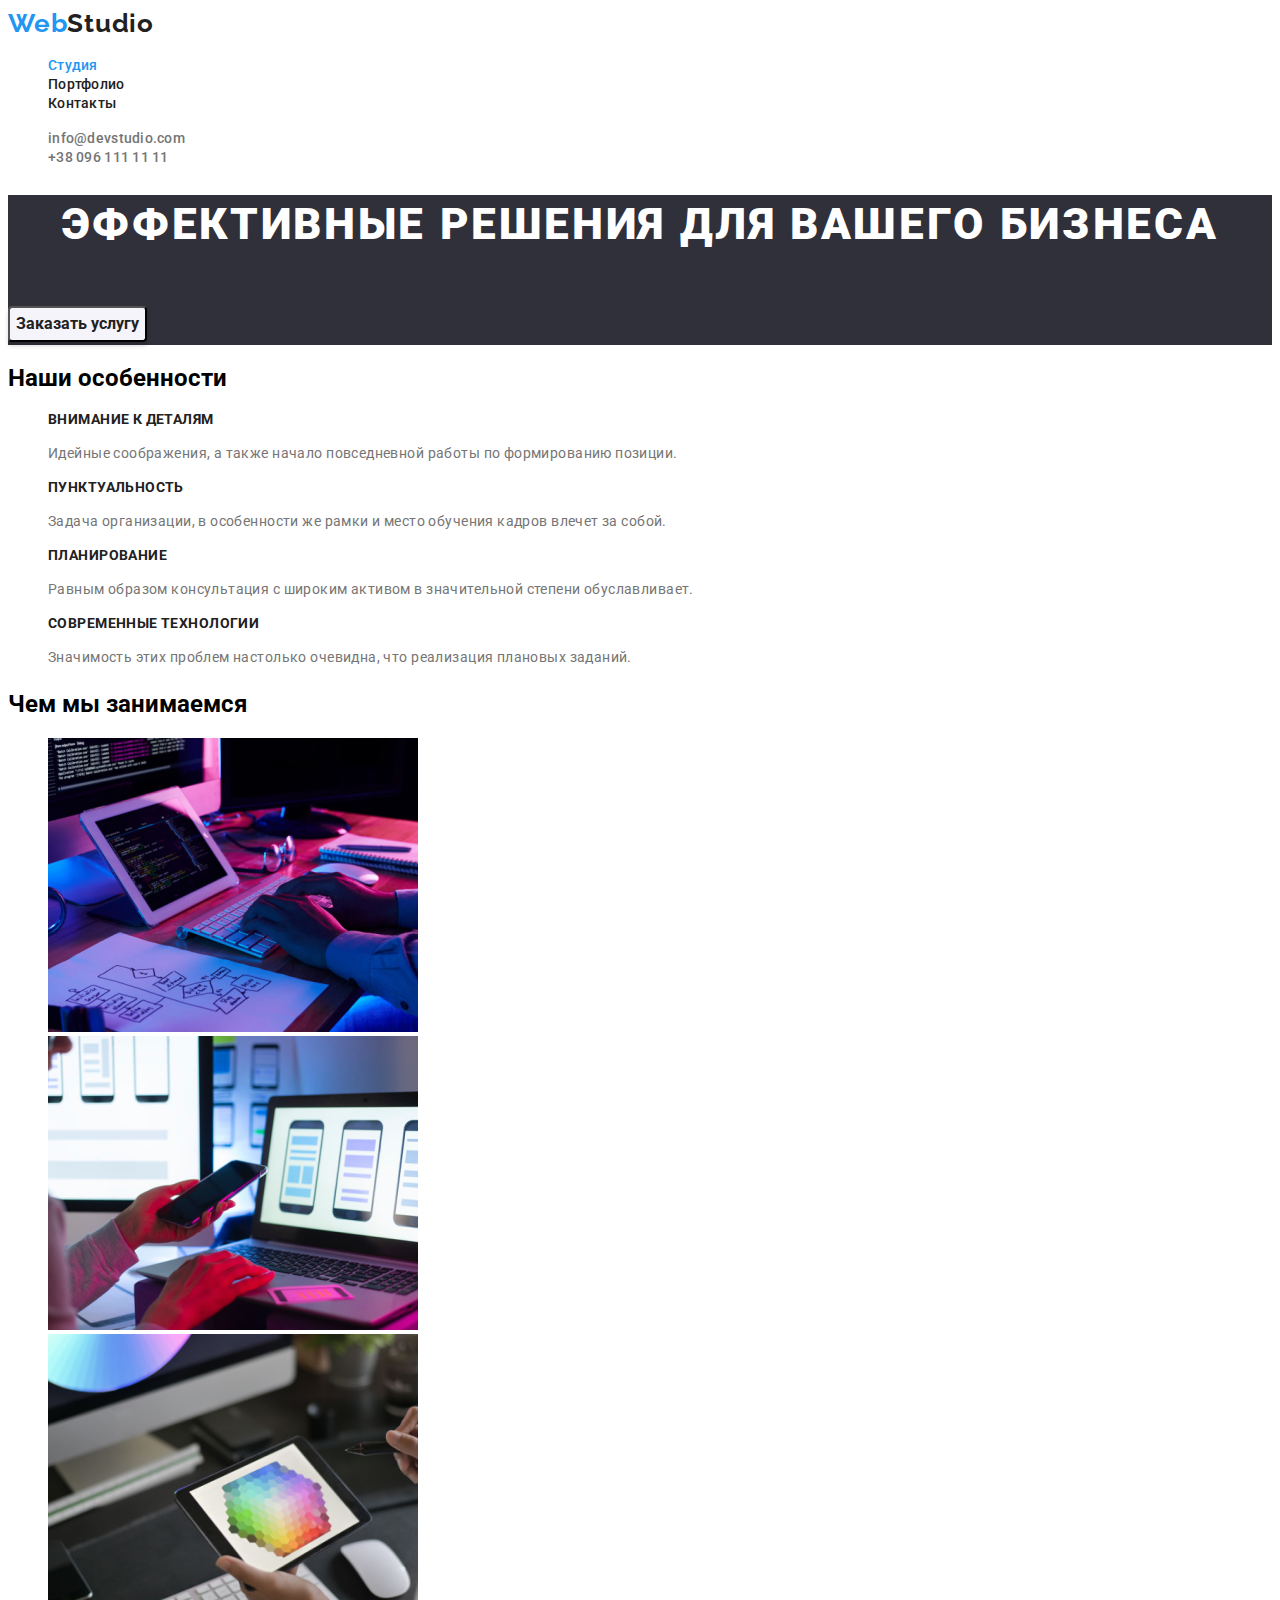
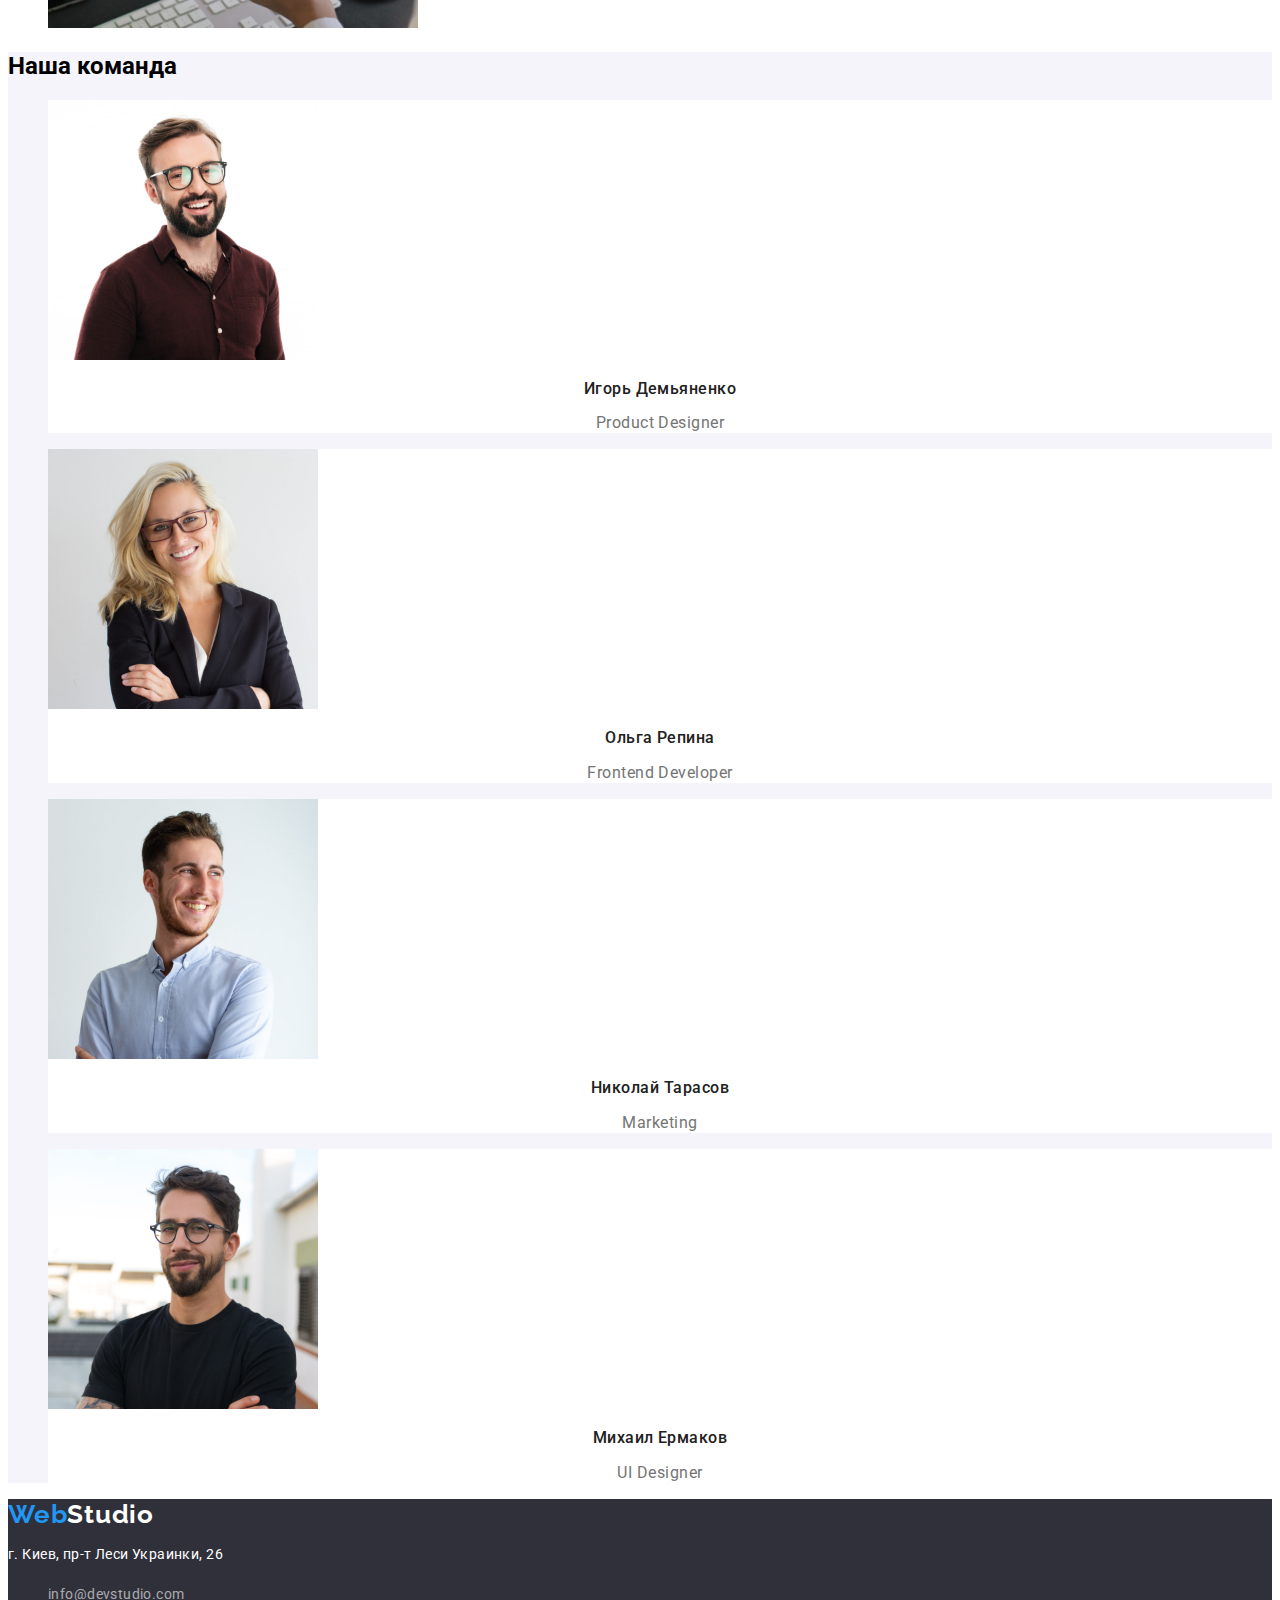
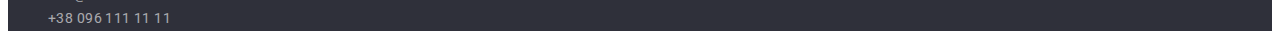
==== commit 74cf2bdb: "hw-2" ====
--- a/index.html
+++ b/index.html
@@ -22,7 +22,7 @@
       <nav class="nav">
         <ul class="nav-list">
           <li class="nav-item">
-            <a class="nav-link" href="#">Студия</a>
+            <a class="nav-link current" href="./index.html">Студия</a>
           </li>
           <li class="nav-item">
             <a class="nav-link" href="./porfolio.html">Портфолио</a>
--- a/css/styles.css
+++ b/css/styles.css
@@ -10,13 +10,13 @@
 
 body {
   font-family: Roboto, sans-serif;
-  position: relative;
-  width: 1600px;
-  height: 2349px;
 
   background: var(--background-color);
 }
 
+.nav-link:focus,
+.nav-link:hover,
+.nav-link:focus,
 .nav-link:hover,
 .nav-link:focus,
 .contacts-link:hover,
@@ -53,6 +53,8 @@
   list-style-type: none;
 }
 
+.nav-link,
+.nav-link,
 .nav-link {
   font-weight: 500;
   font-size: 14px;
@@ -60,6 +62,10 @@
   letter-spacing: 0.02em;
   text-decoration: none;
   color: #212121;
+}
+
+.current {
+  color: var(--hover-focus-color);
 }
 
 .contacts-link {
@@ -94,6 +100,7 @@
   box-shadow: 0px 4px 4px rgba(0, 0, 0, 0.15);
   border-radius: 4px;
 
+  font-family: inherit;
   font-weight: 700;
   font-size: 16px;
   line-height: 1.88;
@@ -117,11 +124,6 @@
 }
 
 .features-desc {
-  width: 270px;
-  height: 75px;
-  left: 515px;
-  top: 800px;
-
   font-size: 14px;
   line-height: 1.71;
   letter-spacing: 0.03em;
@@ -143,10 +145,6 @@
 }
 .team-item {
   background: #ffffff;
-
-  box-shadow: 0px 1px 3px rgba(0, 0, 0, 0.12), 0px 1px 1px rgba(0, 0, 0, 0.14),
-    0px 2px 1px rgba(0, 0, 0, 0.2);
-  border-radius: 0px 0px 4px 4px;
 }
 
 .member-name {
@@ -162,7 +160,6 @@
 
 .member-desc {
   font-weight: 400;
-  font-size: 16px;
   line-height: 1.18;
 
   text-align: center;
@@ -184,10 +181,11 @@
   color: #ffffff;
 }
 
+.address {
+  font-style: normal;
+}
+
 .address-desc {
-  font-family: "Roboto";
-  font-style: normal;
-  font-weight: 400;
   font-size: 14px;
   line-height: 1.71;
   letter-spacing: 0.03em;
@@ -195,9 +193,6 @@
   color: #ffffff;
 }
 .address-link {
-  font-family: "Roboto";
-  font-style: normal;
-  font-weight: 400;
   font-size: 14px;
   line-height: 1.71;
   letter-spacing: 0.03em;
@@ -215,13 +210,11 @@
   letter-spacing: 0.06em;
 
   color: #212121;
+  cursor: inherit;
 }
 
 .projects-desc {
-  font-weight: 400;
   font-size: 16px;
   line-height: 1.88;
   letter-spacing: 0.03em;
-
-  color: #757575;
-}
+}
